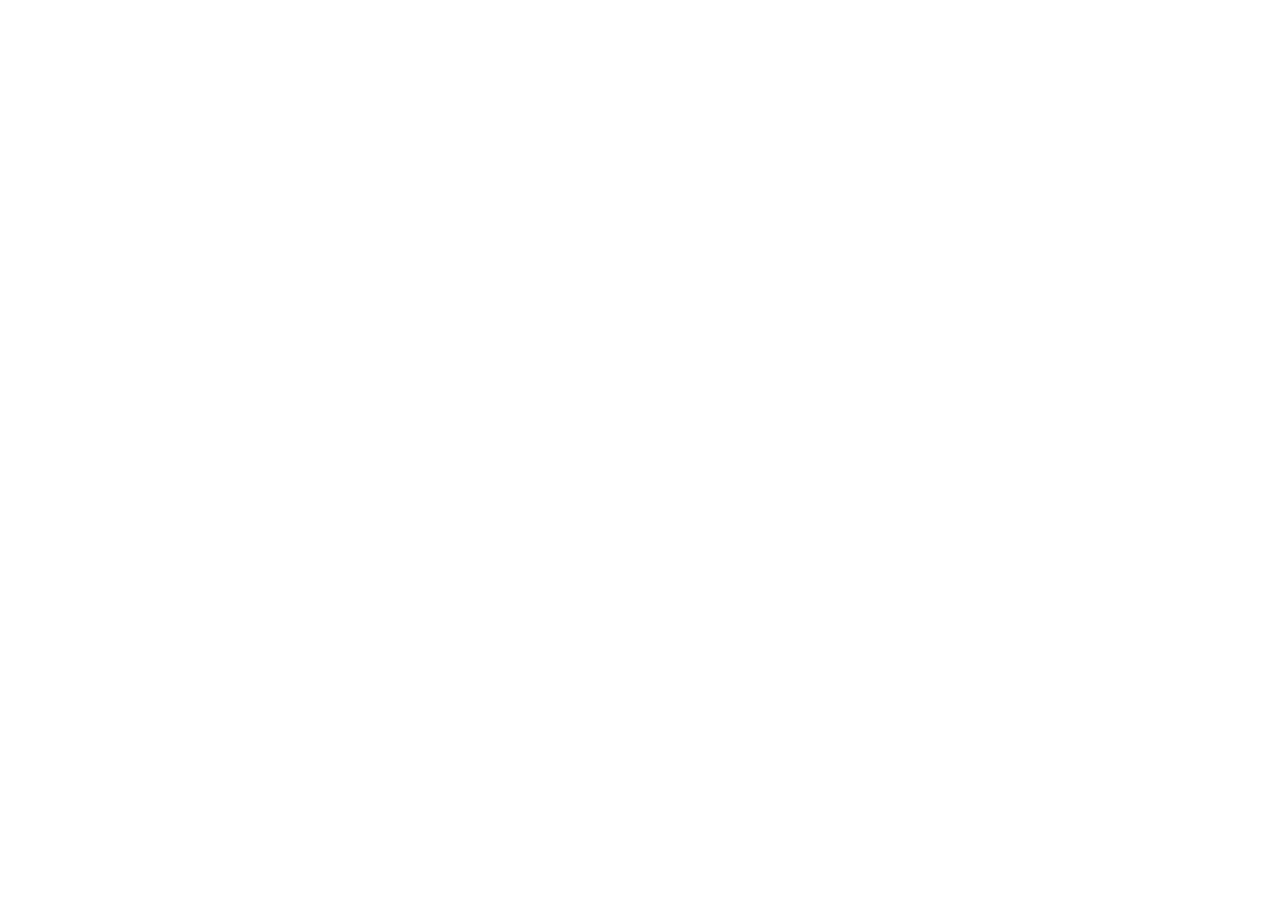
==== src/index.html @ dd6560eb "[Escritor/Documentador] Completada tarea: Crear estructura básica del sitio web" ====
<!DOCTYPE html>
<html lang="en">
<head>
    <meta charset="UTF-8">
    <meta name="viewport" content="width=device-width, initial-scale=1.0">
    <title>Worldcup 2026</title>
    <link rel="stylesheet" href="styles.css">
</head>
<body>
    <!-- Incluir contenido de la página web aquí -->
</body>
</html>
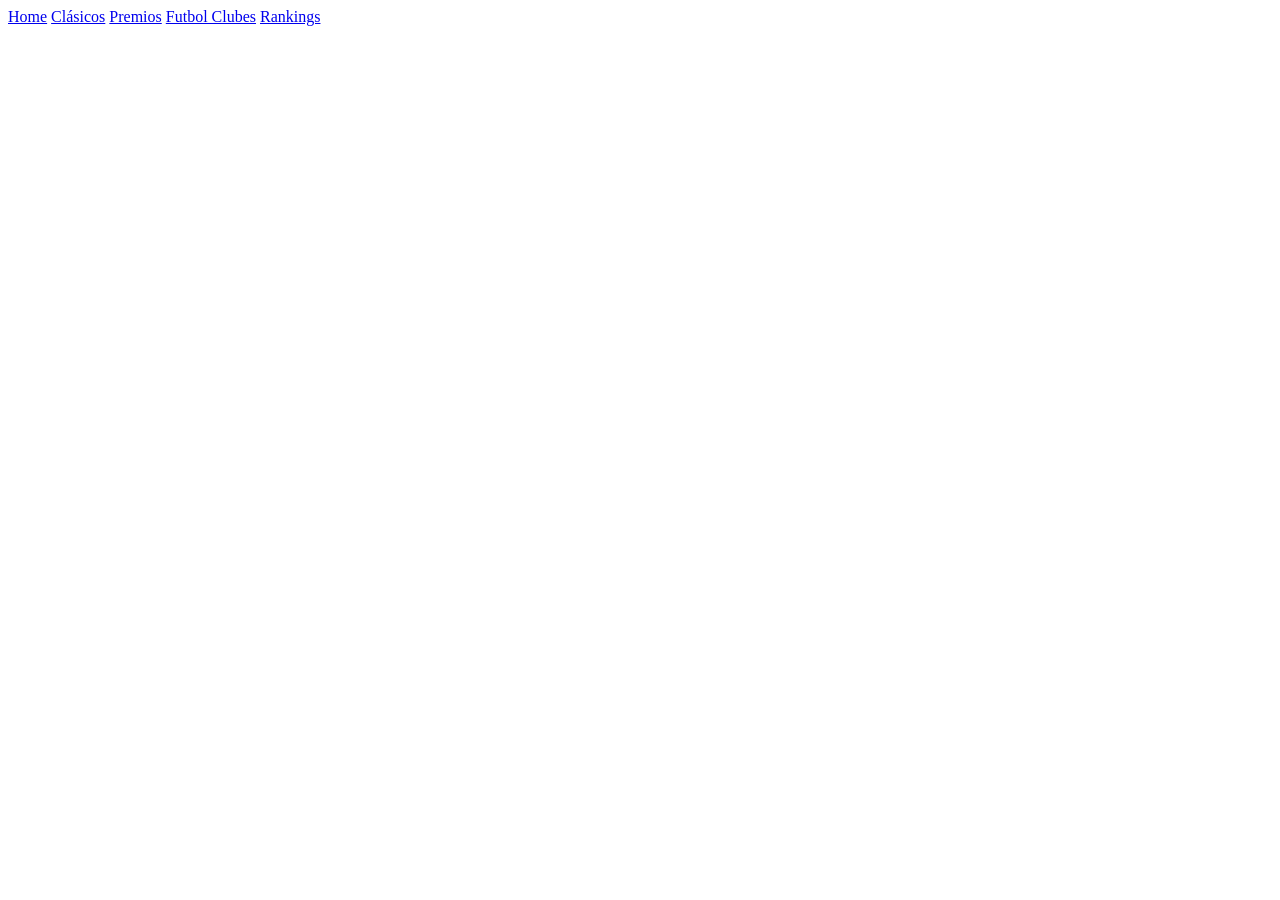
==== commit 78c5d781: "[Experto Frontend] Completada tarea: Crear la estructura de navegación" ====
--- a/src/index.html
+++ b/src/index.html
@@ -7,6 +7,13 @@
     <link rel="stylesheet" href="styles.css">
 </head>
 <body>
+    <header>
+        <a href="#">Home</a>
+        <a href="#">Clásicos</a>
+        <a href="#">Premios</a>
+        <a href="#">Futbol Clubes</a>
+        <a href="#">Rankings</a>
+    </header>
     <!-- Incluir contenido de la página web aquí -->
 </body>
 </html>
